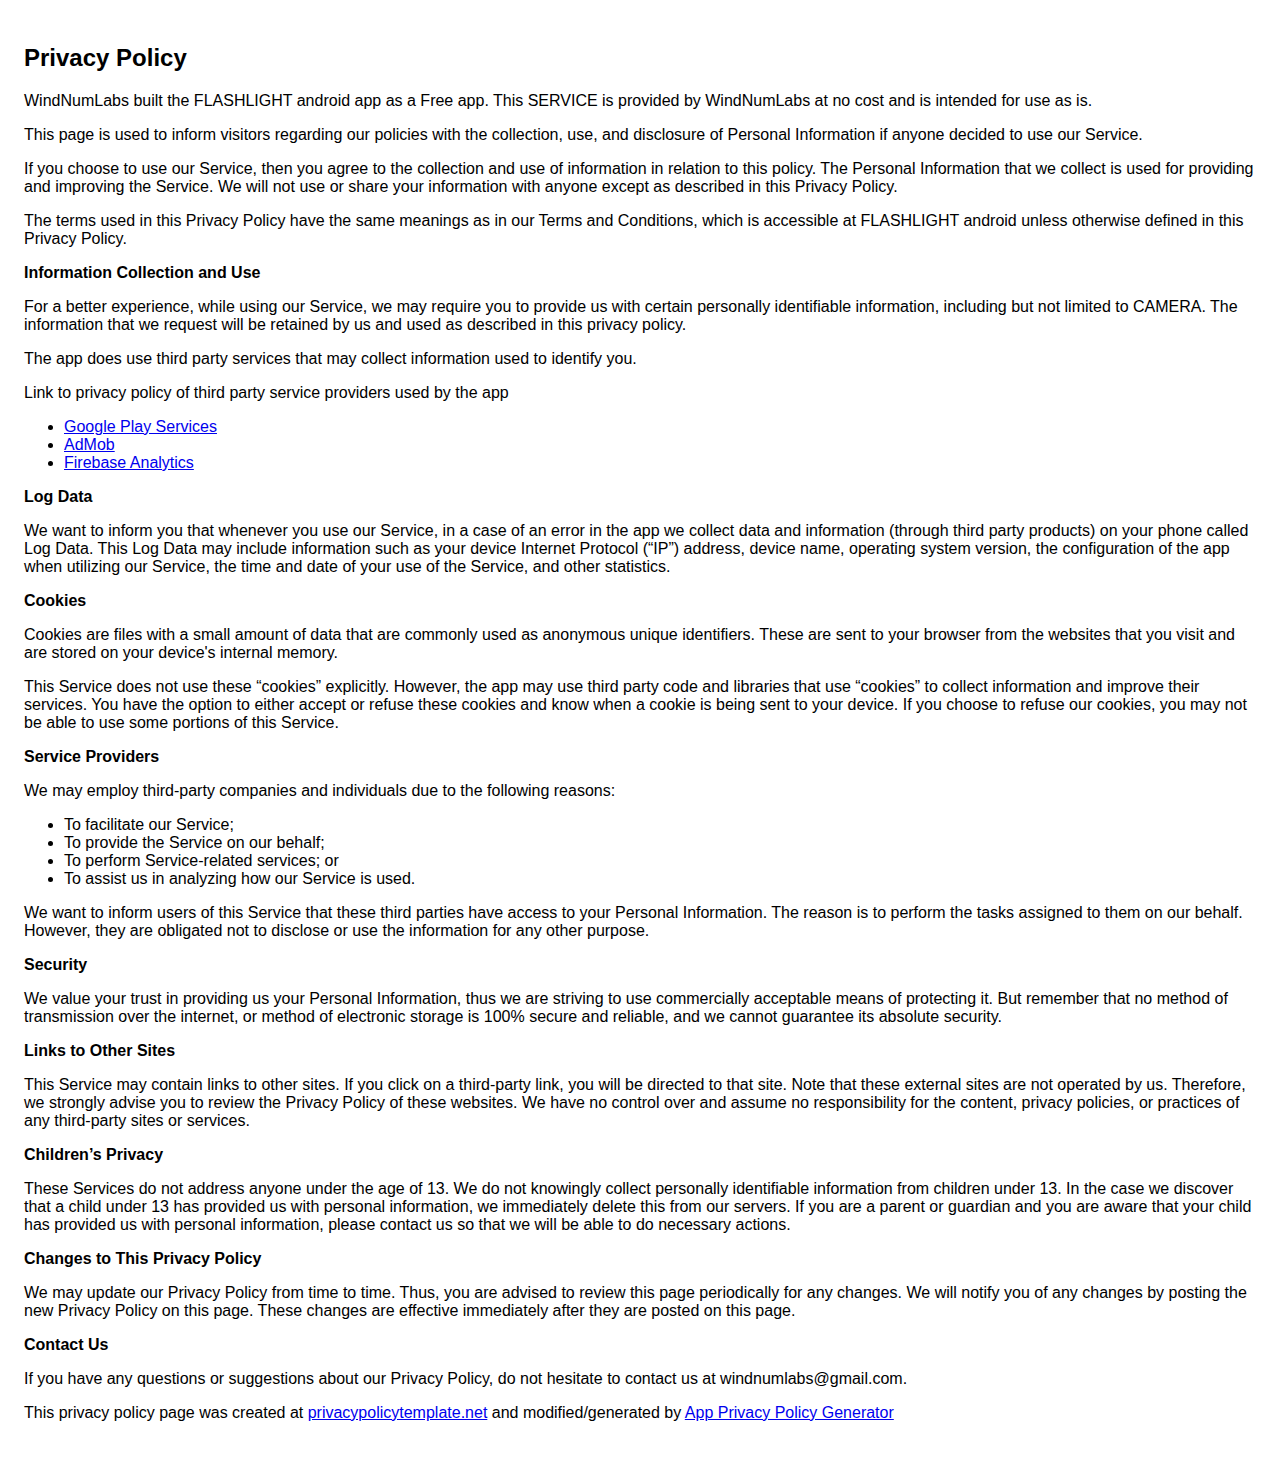
==== privacy/flash/index.html @ e097ea9f "love" ====
<!DOCTYPE html>
    <html>
    <head>
      <meta charset='utf-8'>
      <meta name='viewport' content='width=device-width'>
      <title>Privacy Policy</title>
      <style> body { font-family: 'Helvetica Neue', Helvetica, Arial, sans-serif; padding:1em; } </style>
    </head>
    <body>
    <h2>Privacy Policy</h2> <p>
                    WindNumLabs built the FLASHLIGHT android app as
                    a Free app. This SERVICE is provided by
                    WindNumLabs at no cost and is intended for
                    use as is.
                  </p> <p>
                    This page is used to inform visitors regarding
                    our policies with the collection, use, and
                    disclosure of Personal Information if anyone decided to use
                    our Service.
                  </p> <p>
                    If you choose to use our Service, then you agree
                    to the collection and use of information in relation to this
                    policy. The Personal Information that we collect is
                    used for providing and improving the Service.
                    We will not use or share your
                    information with anyone except as described in this Privacy
                    Policy.
                  </p> <p>
                    The terms used in this Privacy Policy have the same meanings
                    as in our Terms and Conditions, which is accessible at
                    FLASHLIGHT android unless otherwise defined in this Privacy
                    Policy.
                  </p> <p><strong>Information Collection and Use</strong></p> <p>
                    For a better experience, while using our Service,
                    we may require you to provide us with certain
                    personally identifiable information, including but not limited to CAMERA. The
                    information that we request will be
                    retained by us and used as described in this privacy policy.
                  </p> <p>
                    The app does use third party services that may collect
                    information used to identify you.
                  </p> <div><p>
                      Link to privacy policy of third party service providers
                      used by the app
                    </p> <ul><li><a href="https://www.google.com/policies/privacy/" target="_blank">Google Play Services</a></li><li><a href="https://support.google.com/admob/answer/6128543?hl=en" target="_blank">AdMob</a></li><li><a href="https://firebase.google.com/policies/analytics" target="_blank">Firebase Analytics</a></li><!----><!----><!----><!----><!----><!----><!----><!----></ul></div> <p><strong>Log Data</strong></p> <p>
                    We want to inform you that whenever
                    you use our Service, in a case of an error in the
                    app we collect data and information (through third
                    party products) on your phone called Log Data. This Log Data
                    may include information such as your device Internet
                    Protocol (“IP”) address, device name, operating system
                    version, the configuration of the app when utilizing
                    our Service, the time and date of your use of the
                    Service, and other statistics.
                  </p> <p><strong>Cookies</strong></p> <p>
                    Cookies are files with a small amount of data that are
                    commonly used as anonymous unique identifiers. These are
                    sent to your browser from the websites that you visit and
                    are stored on your device's internal memory.
                  </p> <p>
                    This Service does not use these “cookies” explicitly.
                    However, the app may use third party code and libraries that
                    use “cookies” to collect information and improve their
                    services. You have the option to either accept or refuse
                    these cookies and know when a cookie is being sent to your
                    device. If you choose to refuse our cookies, you may not be
                    able to use some portions of this Service.
                  </p> <p><strong>Service Providers</strong></p> <p>
                    We may employ third-party companies
                    and individuals due to the following reasons:
                  </p> <ul><li>To facilitate our Service;</li> <li>To provide the Service on our behalf;</li> <li>To perform Service-related services; or</li> <li>To assist us in analyzing how our Service is used.</li></ul> <p>
                    We want to inform users of this
                    Service that these third parties have access to your
                    Personal Information. The reason is to perform the tasks
                    assigned to them on our behalf. However, they are obligated
                    not to disclose or use the information for any other
                    purpose.
                  </p> <p><strong>Security</strong></p> <p>
                    We value your trust in providing us
                    your Personal Information, thus we are striving to use
                    commercially acceptable means of protecting it. But remember
                    that no method of transmission over the internet, or method
                    of electronic storage is 100% secure and reliable, and
                    we cannot guarantee its absolute security.
                  </p> <p><strong>Links to Other Sites</strong></p> <p>
                    This Service may contain links to other sites. If you click
                    on a third-party link, you will be directed to that site.
                    Note that these external sites are not operated by
                    us. Therefore, we strongly advise you to
                    review the Privacy Policy of these websites.
                    We have no control over and assume no
                    responsibility for the content, privacy policies, or
                    practices of any third-party sites or services.
                  </p> <p><strong>Children’s Privacy</strong></p> <p>
                    These Services do not address anyone under the age of 13.
                    We do not knowingly collect personally
                    identifiable information from children under 13. In the case
                    we discover that a child under 13 has provided
                    us with personal information,
                    we immediately delete this from our servers. If you
                    are a parent or guardian and you are aware that your child
                    has provided us with personal information, please contact
                    us so that we will be able to do
                    necessary actions.
                  </p> <p><strong>Changes to This Privacy Policy</strong></p> <p>
                    We may update our Privacy Policy from
                    time to time. Thus, you are advised to review this page
                    periodically for any changes. We will
                    notify you of any changes by posting the new Privacy Policy
                    on this page. These changes are effective immediately after
                    they are posted on this page.
                  </p> <p><strong>Contact Us</strong></p> <p>
                    If you have any questions or suggestions about
                    our Privacy Policy, do not hesitate to contact
                    us at windnumlabs@gmail.com.
                  </p> <p>
                    This privacy policy page was created at
                    <a href="https://privacypolicytemplate.net" target="_blank">privacypolicytemplate.net</a>
                    and modified/generated by
                    <a href="https://app-privacy-policy-generator.firebaseapp.com/" target="_blank">App Privacy Policy Generator</a></p>
    </body>
    </html>
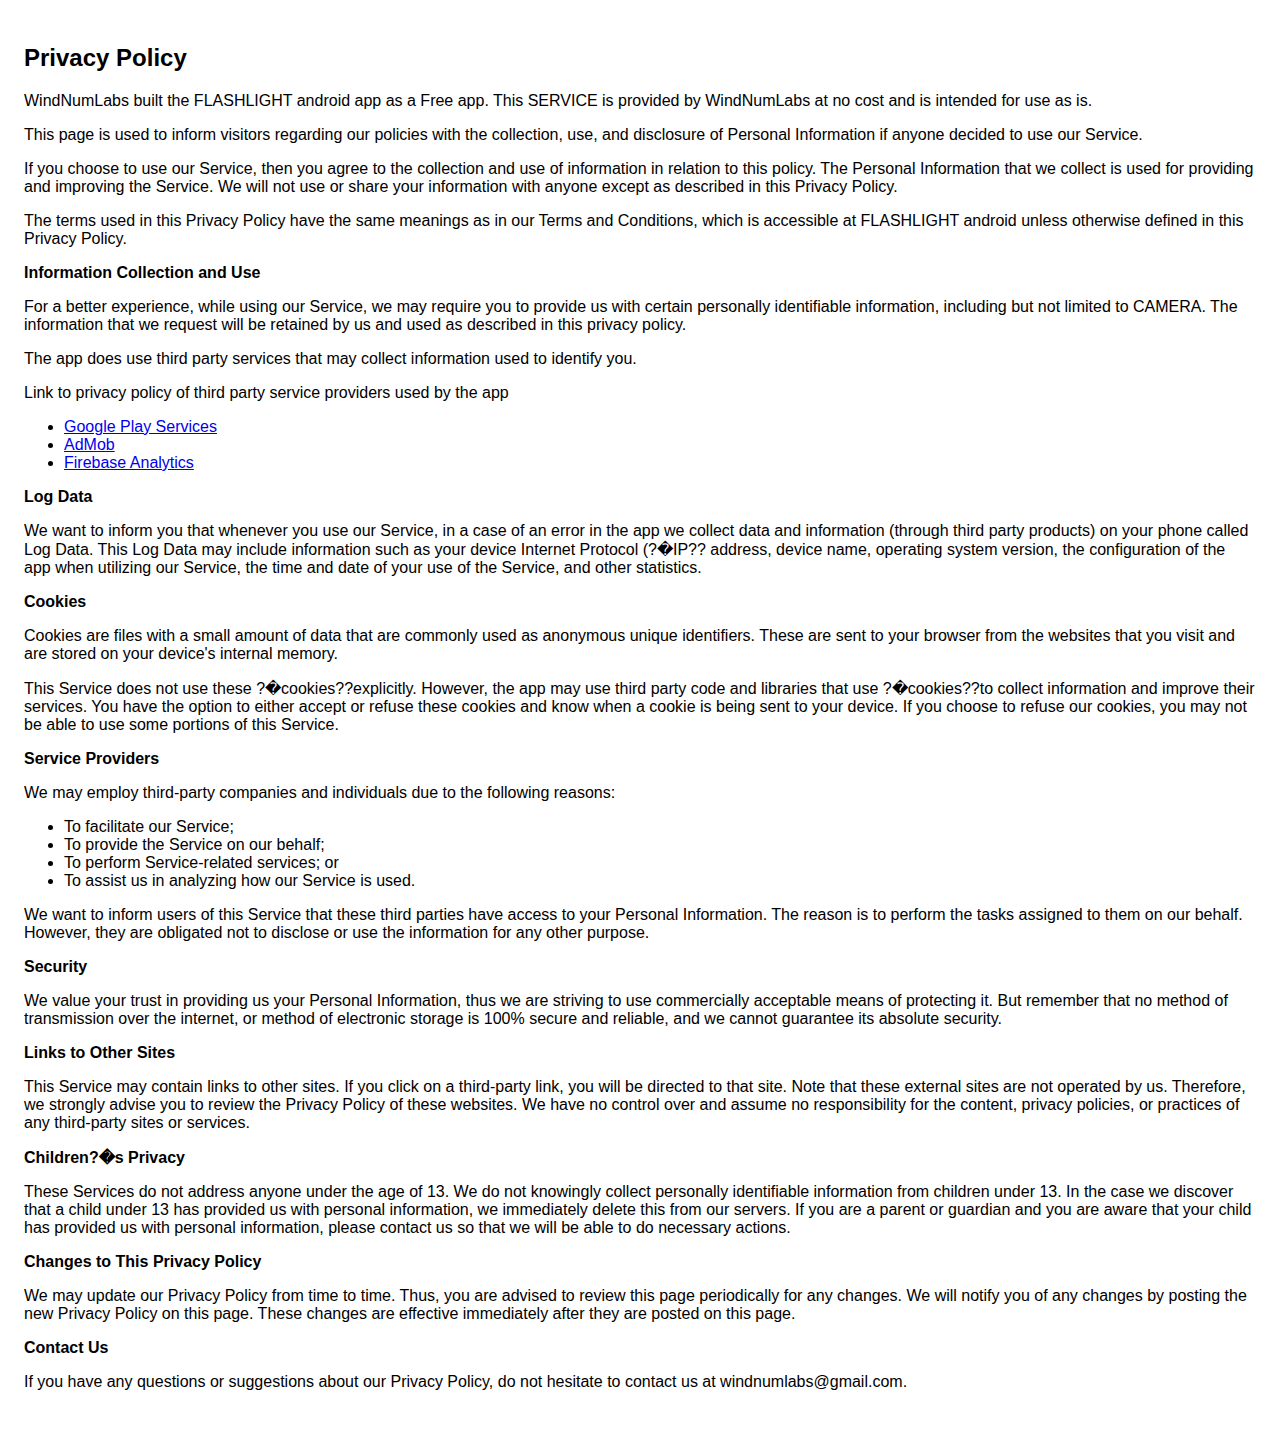
==== commit 67270cba: "love" ====
--- a/privacy/flash/index.html
+++ b/privacy/flash/index.html
@@ -48,7 +48,7 @@
                     app we collect data and information (through third
                     party products) on your phone called Log Data. This Log Data
                     may include information such as your device Internet
-                    Protocol (“IP”) address, device name, operating system
+                    Protocol (?�IP?? address, device name, operating system
                     version, the configuration of the app when utilizing
                     our Service, the time and date of your use of the
                     Service, and other statistics.
@@ -58,9 +58,9 @@
                     sent to your browser from the websites that you visit and
                     are stored on your device's internal memory.
                   </p> <p>
-                    This Service does not use these “cookies” explicitly.
+                    This Service does not use these ?�cookies??explicitly.
                     However, the app may use third party code and libraries that
-                    use “cookies” to collect information and improve their
+                    use ?�cookies??to collect information and improve their
                     services. You have the option to either accept or refuse
                     these cookies and know when a cookie is being sent to your
                     device. If you choose to refuse our cookies, you may not be
@@ -91,7 +91,7 @@
                     We have no control over and assume no
                     responsibility for the content, privacy policies, or
                     practices of any third-party sites or services.
-                  </p> <p><strong>Children’s Privacy</strong></p> <p>
+                  </p> <p><strong>Children?�s Privacy</strong></p> <p>
                     These Services do not address anyone under the age of 13.
                     We do not knowingly collect personally
                     identifiable information from children under 13. In the case
@@ -114,10 +114,6 @@
                     our Privacy Policy, do not hesitate to contact
                     us at windnumlabs@gmail.com.
                   </p> <p>
-                    This privacy policy page was created at
-                    <a href="https://privacypolicytemplate.net" target="_blank">privacypolicytemplate.net</a>
-                    and modified/generated by
-                    <a href="https://app-privacy-policy-generator.firebaseapp.com/" target="_blank">App Privacy Policy Generator</a></p>
     </body>
     </html>
       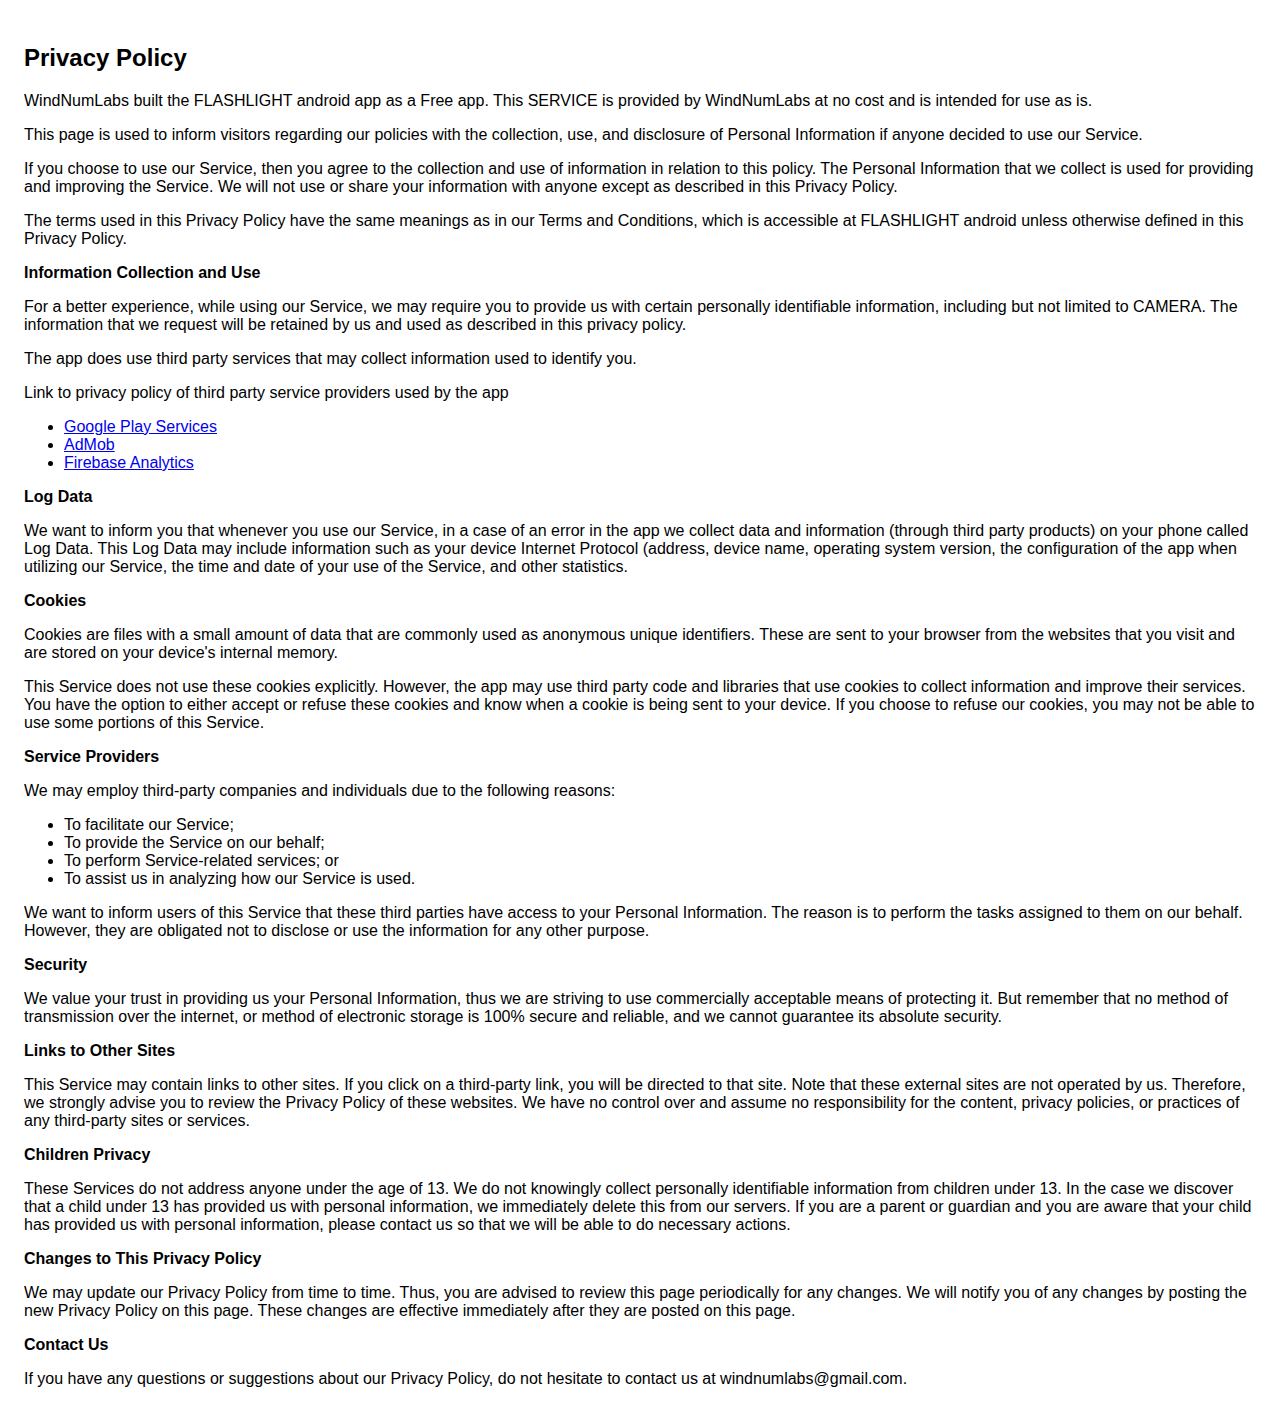
==== commit 117d092f: "love" ====
--- a/privacy/flash/index.html
+++ b/privacy/flash/index.html
@@ -48,7 +48,7 @@
                     app we collect data and information (through third
                     party products) on your phone called Log Data. This Log Data
                     may include information such as your device Internet
-                    Protocol (?�IP?? address, device name, operating system
+                    Protocol (address, device name, operating system
                     version, the configuration of the app when utilizing
                     our Service, the time and date of your use of the
                     Service, and other statistics.
@@ -58,9 +58,9 @@
                     sent to your browser from the websites that you visit and
                     are stored on your device's internal memory.
                   </p> <p>
-                    This Service does not use these ?�cookies??explicitly.
+                    This Service does not use these cookies explicitly.
                     However, the app may use third party code and libraries that
-                    use ?�cookies??to collect information and improve their
+                    use cookies to collect information and improve their
                     services. You have the option to either accept or refuse
                     these cookies and know when a cookie is being sent to your
                     device. If you choose to refuse our cookies, you may not be
@@ -91,7 +91,7 @@
                     We have no control over and assume no
                     responsibility for the content, privacy policies, or
                     practices of any third-party sites or services.
-                  </p> <p><strong>Children?�s Privacy</strong></p> <p>
+                  </p> <p><strong>Children Privacy</strong></p> <p>
                     These Services do not address anyone under the age of 13.
                     We do not knowingly collect personally
                     identifiable information from children under 13. In the case
